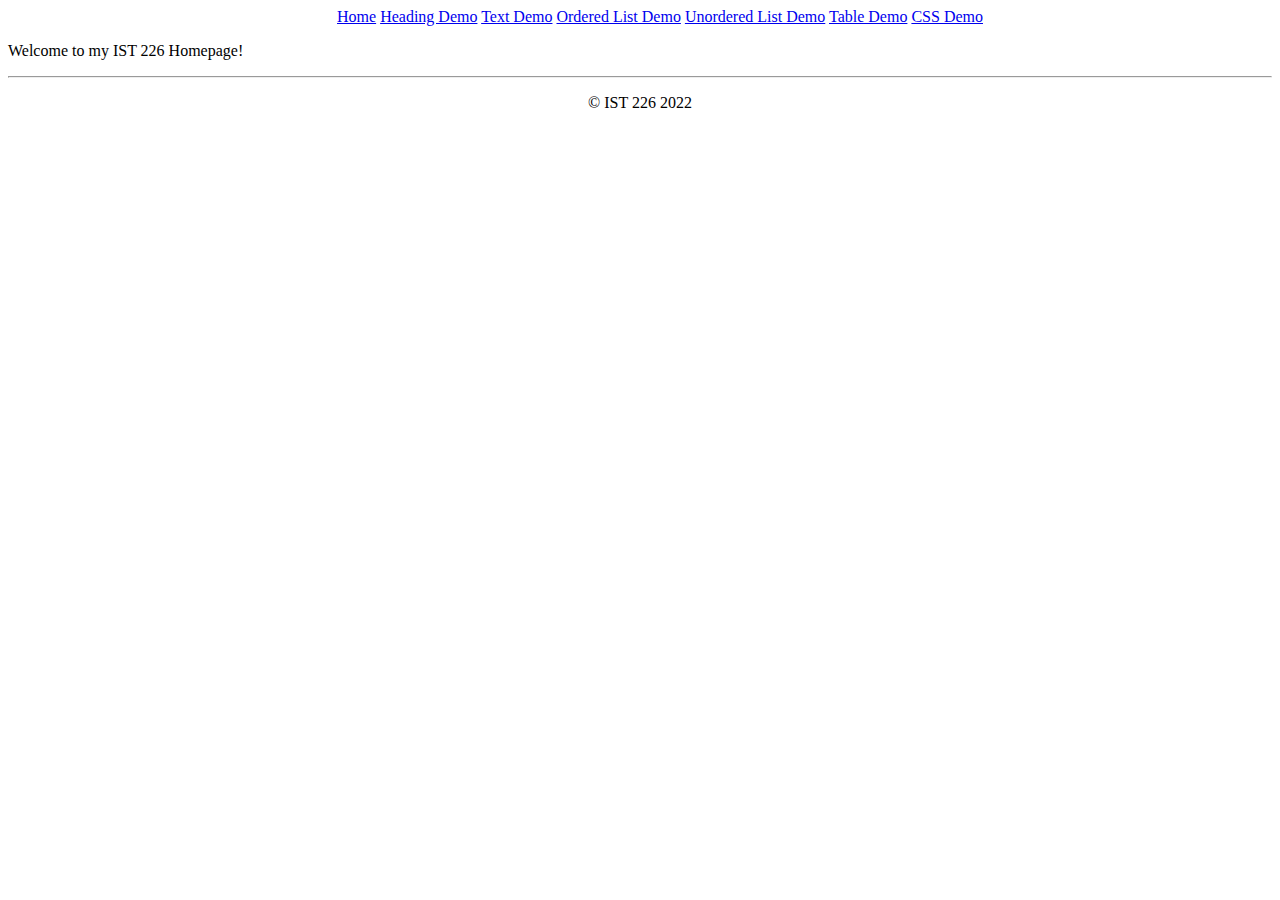
==== Index.html @ 2211bc6a "Add files via upload" ====
<html>

<head>
<title>My Home Page</title>
</head>

<body>
<Center>
<ul>
    <a href="Index.html">Home</a>
    <a href="Heading.html">Heading Demo</a>
    <a href="Textdemo.html">Text Demo</a>
    <a href="OrderedList.html">Ordered List Demo</a>
    <a href="Unorderedlist.html">Unordered List Demo</a>
    <a href="Tabledemo.html">Table Demo</a>
    <a href="CssDemo.html">CSS Demo</a>
</ul>
</Center>

<P>Welcome to my IST 226 Homepage!</P>

    <footer>
<center>
    <hr>
    <p>&copy; IST 226 2022 </p>
</center>

    </footer>

</body>

</html>
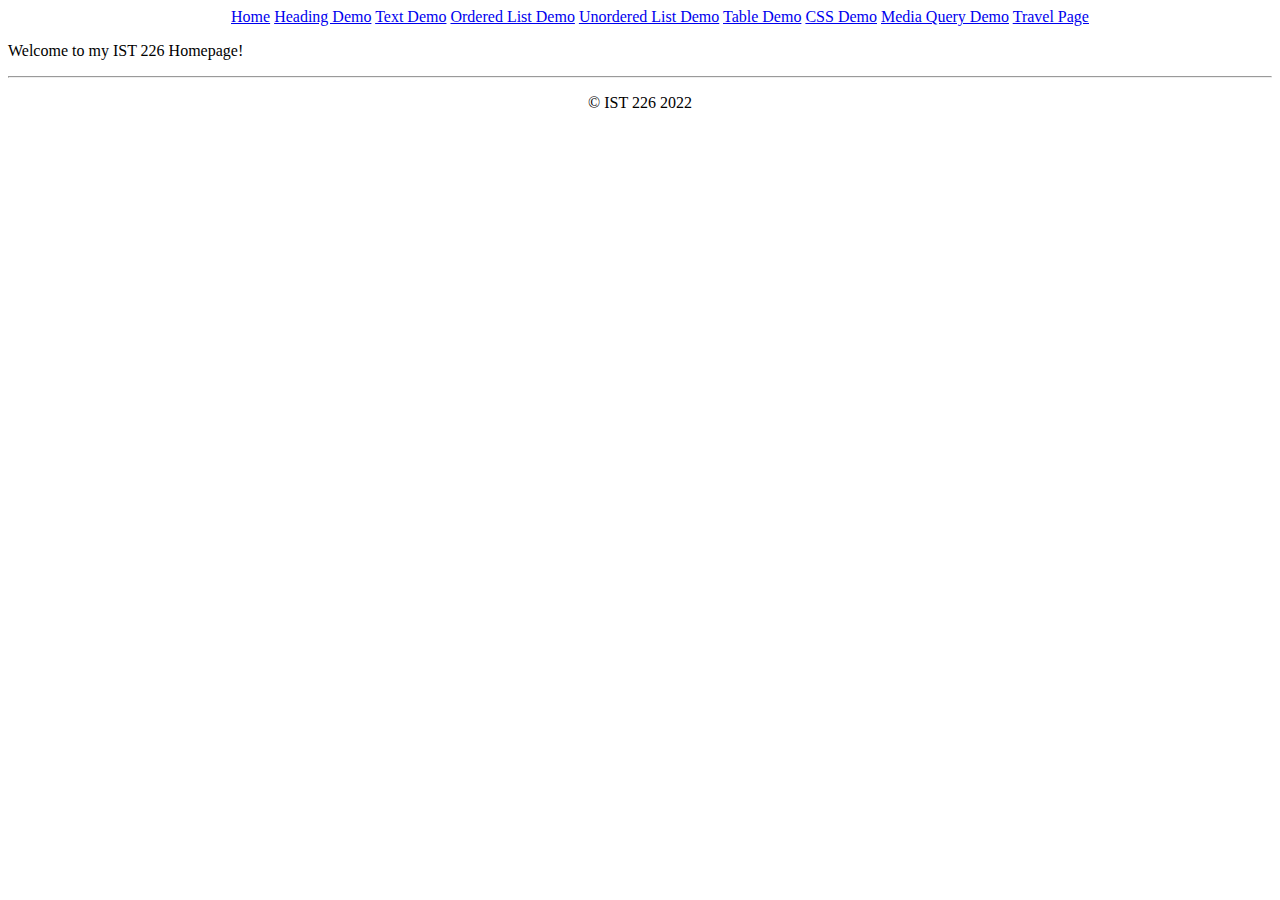
==== commit 0ddc9b01: "Add files via upload" ====
--- a/Index.html
+++ b/Index.html
@@ -14,6 +14,8 @@
     <a href="Unorderedlist.html">Unordered List Demo</a>
     <a href="Tabledemo.html">Table Demo</a>
     <a href="CssDemo.html">CSS Demo</a>
+    <a href="Mediaquerydemo.html">Media Query Demo</a>
+    <a href="Travel.html">Travel Page</a>
 </ul>
 </Center>
 
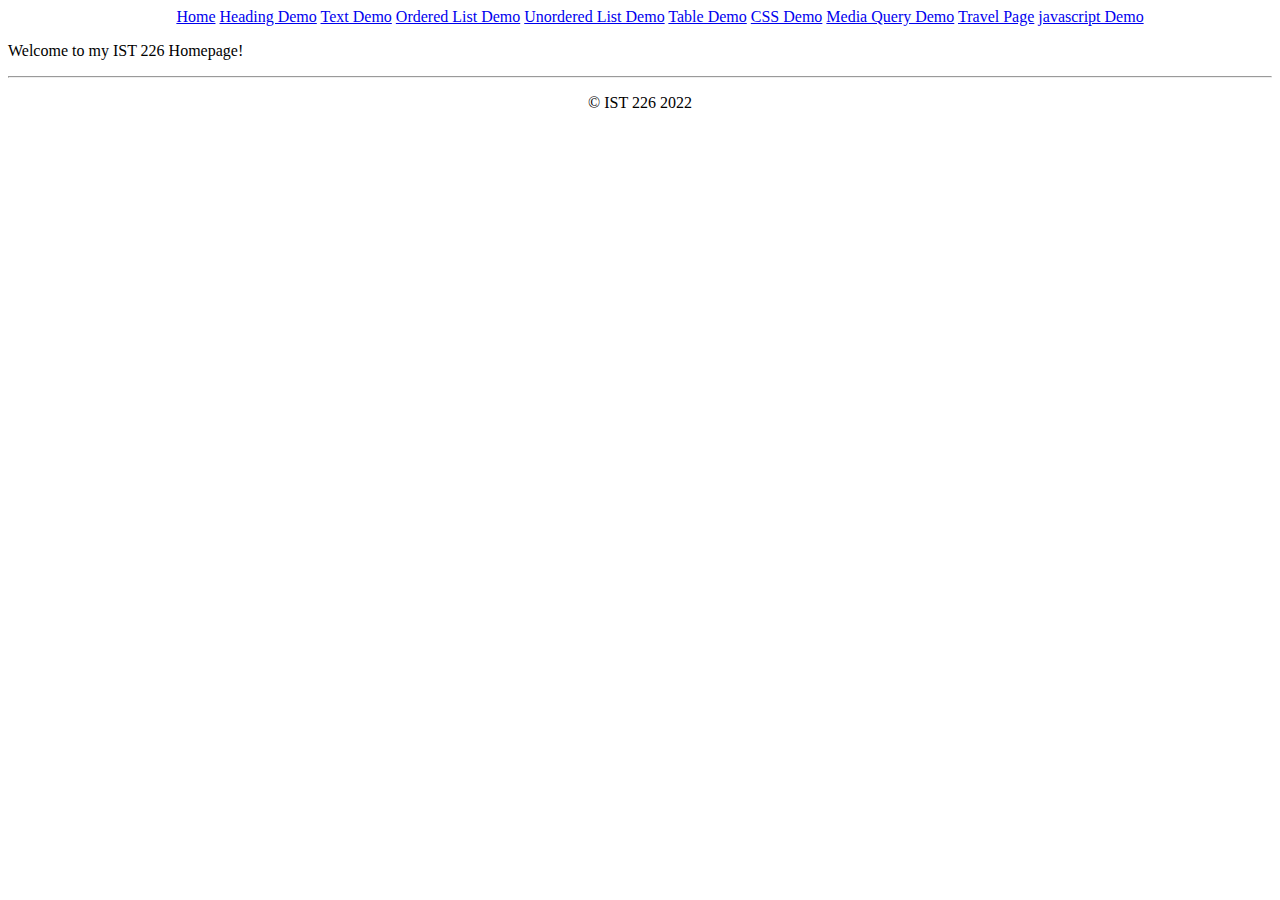
==== commit ee9f2954: "Add files via upload" ====
--- a/Index.html
+++ b/Index.html
@@ -16,6 +16,8 @@
     <a href="CssDemo.html">CSS Demo</a>
     <a href="Mediaquerydemo.html">Media Query Demo</a>
     <a href="Travel.html">Travel Page</a>
+    <a href="JSDemo.html">javascript Demo</a>
+
 </ul>
 </Center>
 
